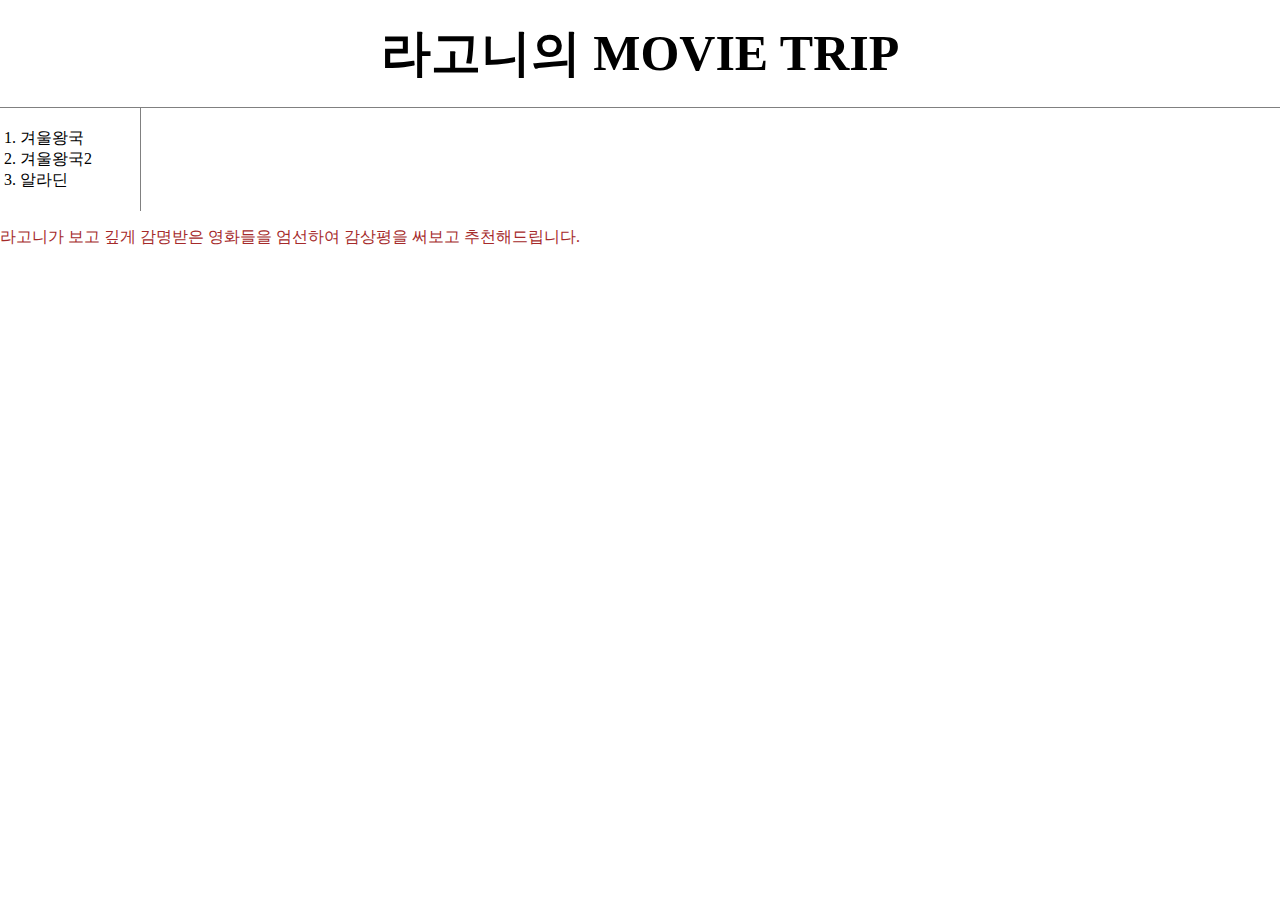
==== index.html @ 7521da87 "Add files via upload" ====
<!DOCTYPE html>
<html>
<head>
	<meta charset="utf-8">
	<title>라고니의 Movie Trip</title>
	<style>
		body { margin: 0; }
		a { color:black; text-decoration: none; }
		p { color:brown; }
		h1 { 
			font-size: 50px;
			text-align: center;
			border-bottom: 1px solid gray;
			margin: 0;
			padding: 20px;
		}
		ol {
			border-right: 1px solid gray;
			width: 100px;
			margin: 0;
			padding: 20px;
		}
	</style>

	<!-- Global site tag (gtag.js) - Google Analytics -->
<script async src="https://www.googletagmanager.com/gtag/js?id=UA-156105795-1"></script>
<script>
  window.dataLayer = window.dataLayer || [];
  function gtag(){dataLayer.push(arguments);}
  gtag('js', new Date());

  gtag('config', 'UA-156105795-1');
</script>

</head>
<body>
	<header>
		<h1><a href="index.html">라고니의 MOVIE TRIP</a></h1>
	</header>
	<nav>
		<ol>
			<li><a href="page_1.html">겨울왕국</a></li>
			<li><a href="page_2.html">겨울왕국2</a></li>
			<li><a href="page_3.html">알라딘</a></li>
		</ol>
	</nav>
	<article>
		<p>
			라고니가 보고 깊게 감명받은 영화들을 엄선하여 감상평을 써보고 추천해드립니다.
		</p>
	</article>

	<!--Start of Tawk.to Script - 홈페이지 주인과 방문자간의 채팅 기능-->
	<script type="text/javascript">
	var Tawk_API=Tawk_API||{}, Tawk_LoadStart=new Date();
	(function(){
	var s1=document.createElement("script"),s0=document.getElementsByTagName("script")[0];
	s1.async=true;
	s1.src='https://embed.tawk.to/5e1b1d957e39ea1242a439d2/default';
	s1.charset='UTF-8';
	s1.setAttribute('crossorigin','*');
	s0.parentNode.insertBefore(s1,s0);
	})();
	</script>
	<!--End of Tawk.to Script-->

</body>
</html>
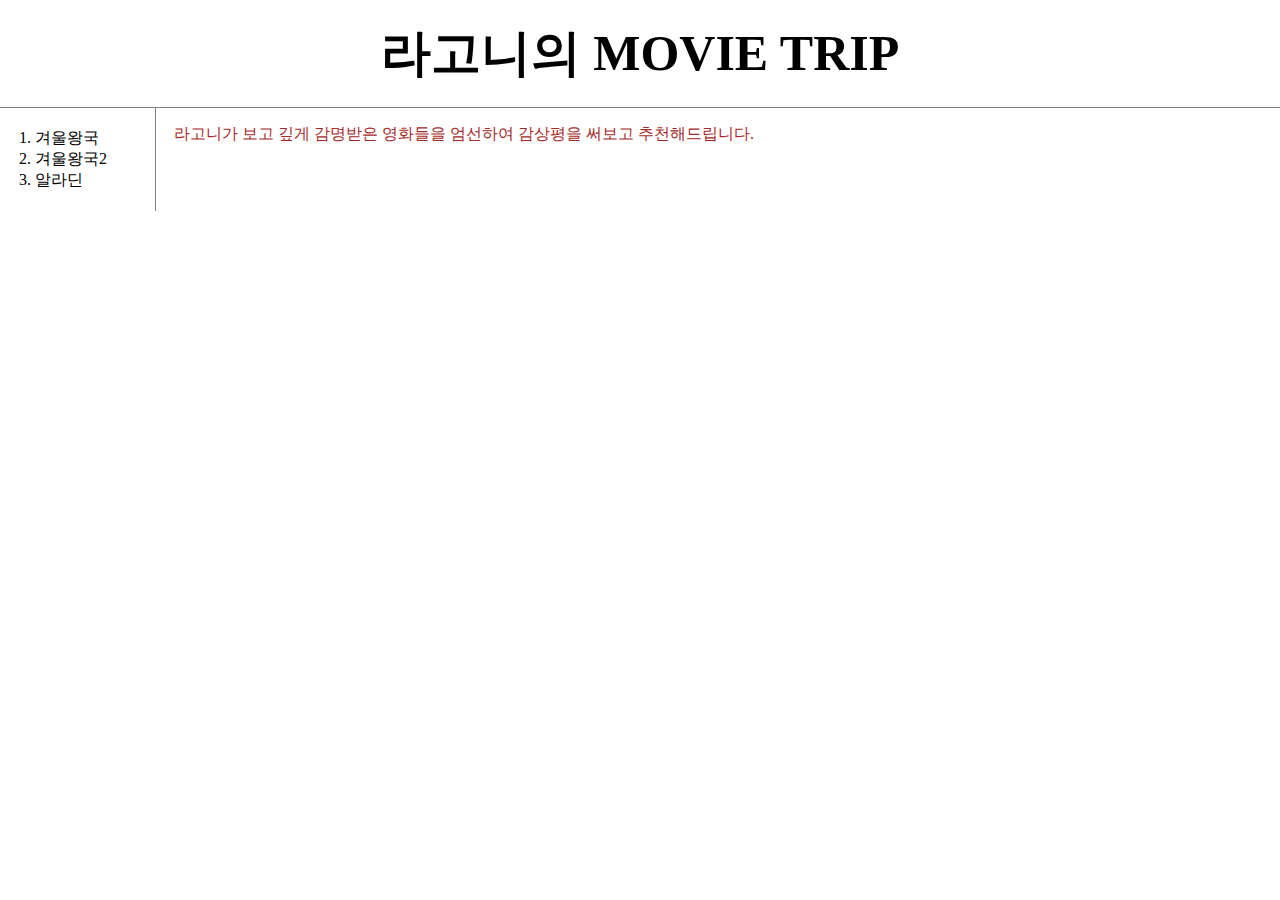
==== commit 3c5de098: "Add files via upload" ====
--- a/index.html
+++ b/index.html
@@ -20,35 +20,41 @@
 			margin: 0;
 			padding: 20px;
 		}
+		#grid {
+			display: grid;
+			grid-template-columns: 150px 1fr;
+		}
+		#grid ol {
+			padding-left: 35px;
+		}
+		#grid p {
+			margin-left: 24px;
+		}
 	</style>
 
 	<!-- Global site tag (gtag.js) - Google Analytics -->
-<script async src="https://www.googletagmanager.com/gtag/js?id=UA-156105795-1"></script>
-<script>
-  window.dataLayer = window.dataLayer || [];
-  function gtag(){dataLayer.push(arguments);}
-  gtag('js', new Date());
+	<script async src="https://www.googletagmanager.com/gtag/js?id=UA-156105795-1"></script>
+	<script>
+  	window.dataLayer = window.dataLayer || [];
+  	function gtag(){dataLayer.push(arguments);}
+  	gtag('js', new Date());
 
-  gtag('config', 'UA-156105795-1');
-</script>
+  	gtag('config', 'UA-156105795-1');
+	</script>
 
 </head>
 <body>
-	<header>
-		<h1><a href="index.html">라고니의 MOVIE TRIP</a></h1>
-	</header>
-	<nav>
+	<h1><a href="index.html">라고니의 MOVIE TRIP</a></h1>
+	<div id="grid">
 		<ol>
 			<li><a href="page_1.html">겨울왕국</a></li>
 			<li><a href="page_2.html">겨울왕국2</a></li>
 			<li><a href="page_3.html">알라딘</a></li>
-		</ol>
-	</nav>
-	<article>
+		</ol>	
 		<p>
 			라고니가 보고 깊게 감명받은 영화들을 엄선하여 감상평을 써보고 추천해드립니다.
 		</p>
-	</article>
+	</div>
 
 	<!--Start of Tawk.to Script - 홈페이지 주인과 방문자간의 채팅 기능-->
 	<script type="text/javascript">
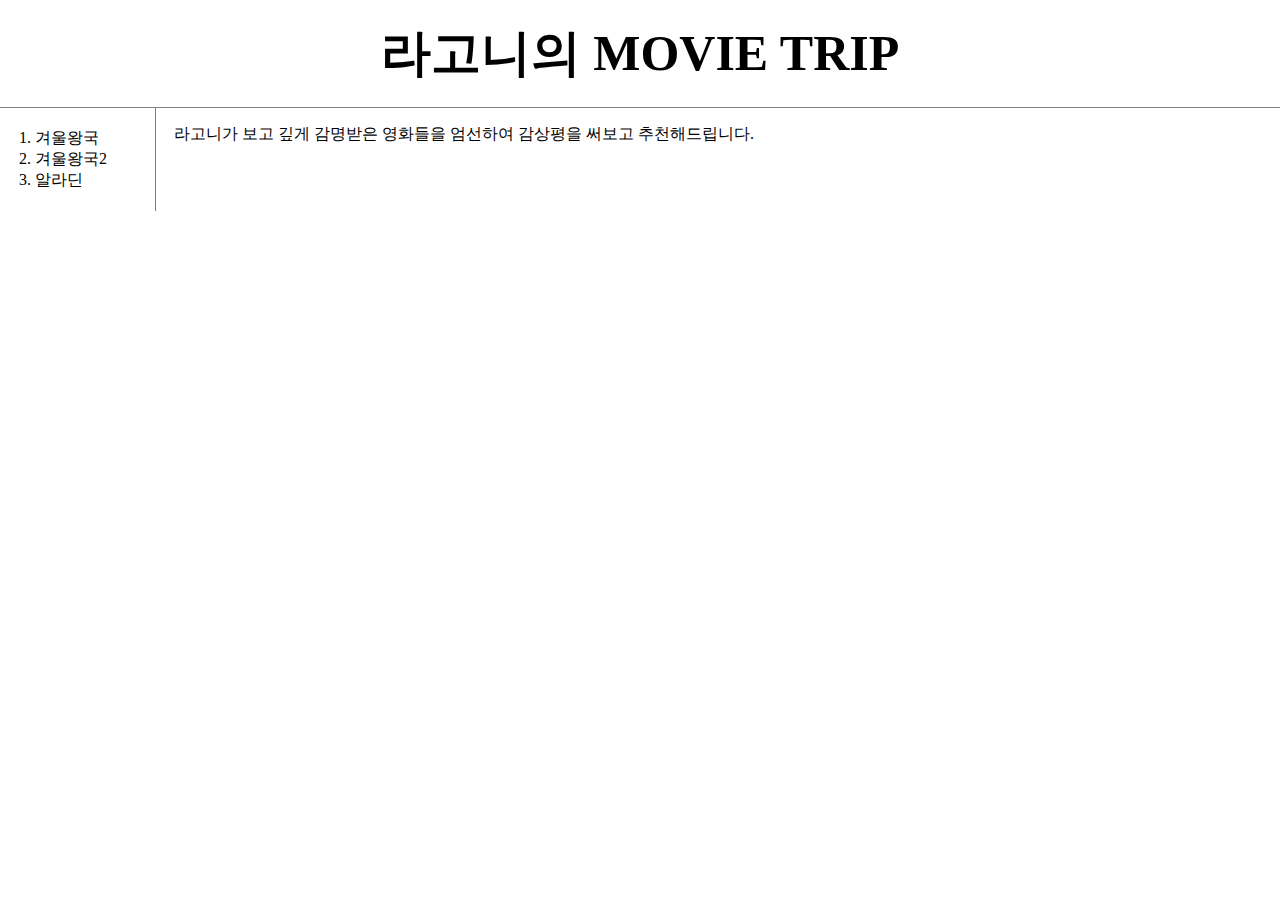
==== commit 567d60a5: "Add files via upload" ====
--- a/index.html
+++ b/index.html
@@ -3,34 +3,7 @@
 <head>
 	<meta charset="utf-8">
 	<title>라고니의 Movie Trip</title>
-	<style>
-		body { margin: 0; }
-		a { color:black; text-decoration: none; }
-		p { color:brown; }
-		h1 { 
-			font-size: 50px;
-			text-align: center;
-			border-bottom: 1px solid gray;
-			margin: 0;
-			padding: 20px;
-		}
-		ol {
-			border-right: 1px solid gray;
-			width: 100px;
-			margin: 0;
-			padding: 20px;
-		}
-		#grid {
-			display: grid;
-			grid-template-columns: 150px 1fr;
-		}
-		#grid ol {
-			padding-left: 35px;
-		}
-		#grid p {
-			margin-left: 24px;
-		}
-	</style>
+	<link rel="stylesheet" href="style.css">
 
 	<!-- Global site tag (gtag.js) - Google Analytics -->
 	<script async src="https://www.googletagmanager.com/gtag/js?id=UA-156105795-1"></script>
@@ -51,9 +24,11 @@
 			<li><a href="page_2.html">겨울왕국2</a></li>
 			<li><a href="page_3.html">알라딘</a></li>
 		</ol>	
-		<p>
-			라고니가 보고 깊게 감명받은 영화들을 엄선하여 감상평을 써보고 추천해드립니다.
-		</p>
+		<div id="article">
+			<p>
+				라고니가 보고 깊게 감명받은 영화들을 엄선하여 감상평을 써보고 추천해드립니다.
+			</p>
+		</div>
 	</div>
 
 	<!--Start of Tawk.to Script - 홈페이지 주인과 방문자간의 채팅 기능-->
--- a/style.css
+++ b/style.css
@@ -0,0 +1,47 @@
+body { margin: 0; }
+a { color:black; text-decoration: none; }
+h1 { 
+    font-size: 50px;
+    text-align: center;
+    border-bottom: 1px solid gray;
+    margin: 0;
+    padding: 20px;
+}
+ol {
+    border-right: 1px solid gray;
+    width: 100px;
+    margin: 0;
+    padding: 20px;
+}
+#grid {
+    display: grid;
+    grid-template-columns: 150px 1fr;
+}
+#grid ol {
+    padding-left: 35px;
+}
+#grid #article {
+    display: grid;
+    grid-template-columns: 2fr 1fr;
+    margin-left: 6px;
+    padding-left: 18px;
+}
+#grid #article #article_son {
+    padding-right: 18px;
+}
+#grid img {
+    padding-top: 50px;
+}
+@media(max-width: 800px) {
+    #grid {
+        display: block;
+    }
+    ol {
+        border-right: none;
+        border-bottom: 1px solid gray;
+        padding-right: 800px;
+    }
+    #grid img {
+        display: none;
+    }
+}